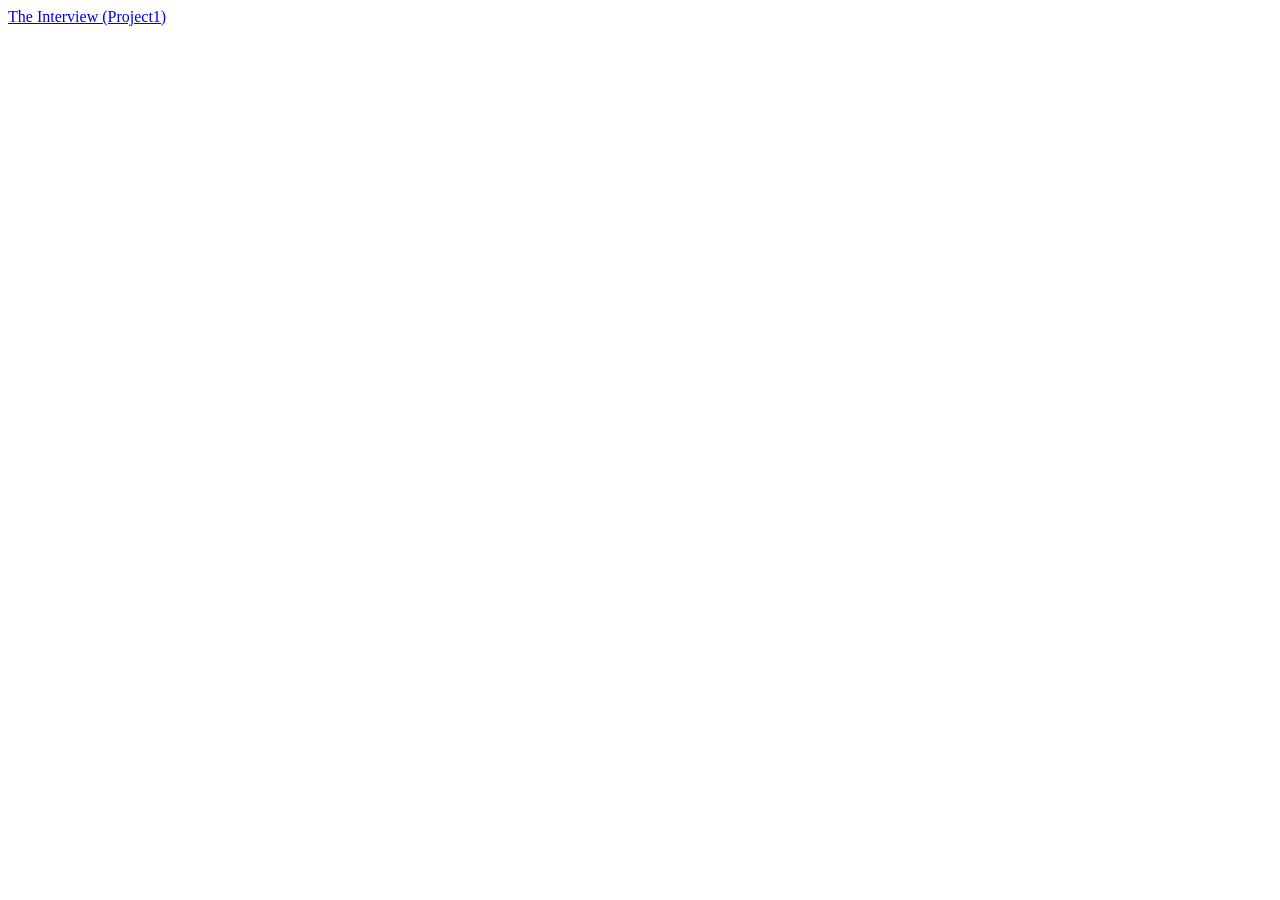
==== index.html @ fbf6a7da "edits" ====
<html>
    <head>
        <meta charset="utf-8">
        <meta http-equiv="X-UA-Compatible" content="IE=edge,chrome=1">
        <title></title>
        <meta name="description" content="">
        <meta name="viewport" content="width=device-width">
        <link rel="stylesheet" href="index_style.css">
        </head>

        <body> 
        
         <a href="projects/project1/interview.html">The Interview (Project1)</a>


        </body>
      


      </html>
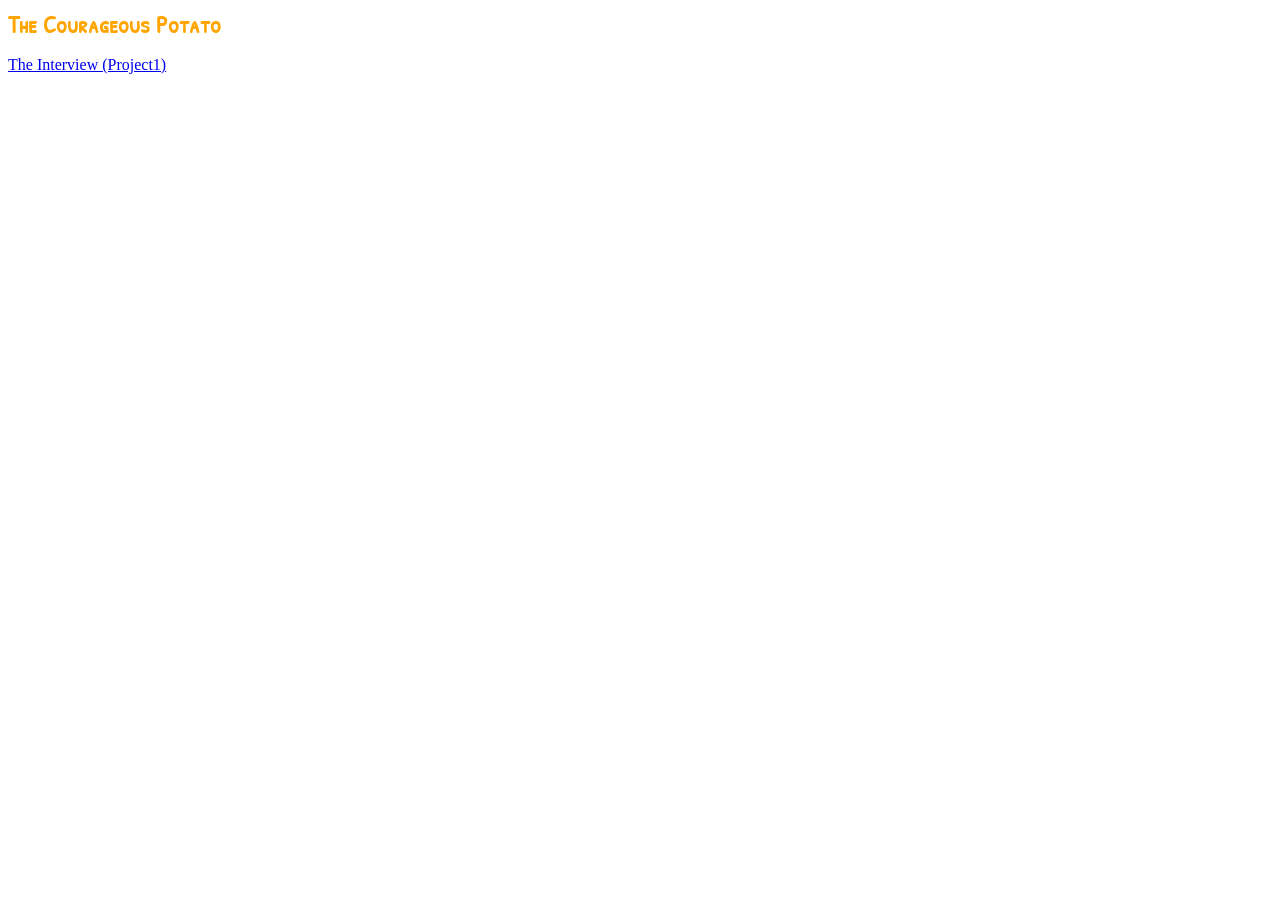
==== commit 6fb28622: "edits" ====
--- a/index.html
+++ b/index.html
@@ -5,12 +5,19 @@
         <title></title>
         <meta name="description" content="">
         <meta name="viewport" content="width=device-width">
-        <link rel="stylesheet" href="index_style.css">
+        <link rel="stylesheet" href="css/index_style.css">
+       
+		<link href='https://fonts.googleapis.com/css?family=Covered+By+Your+Grace|Gochi+Hand|Patrick+Hand+SC' rel='stylesheet' type='text/css'>
+
         </head>
+
 
         <body> 
         
-         <a href="projects/project1/interview.html">The Interview (Project1)</a>
+        <h1> The Courageous Potato </h1>
+       
+     
+        <div id="project1"> <a href="projects/project1/interview.html">The Interview (Project1)</a> </div>
 
 
         </body>
--- a/css/index_style.css
+++ b/css/index_style.css
@@ -0,0 +1,11 @@
+body{
+	background-color: ;
+}
+
+h1{
+	font-family:'Patrick Hand SC', cursive;
+	color: orange;
+	font-size: 24px;
+
+}
+
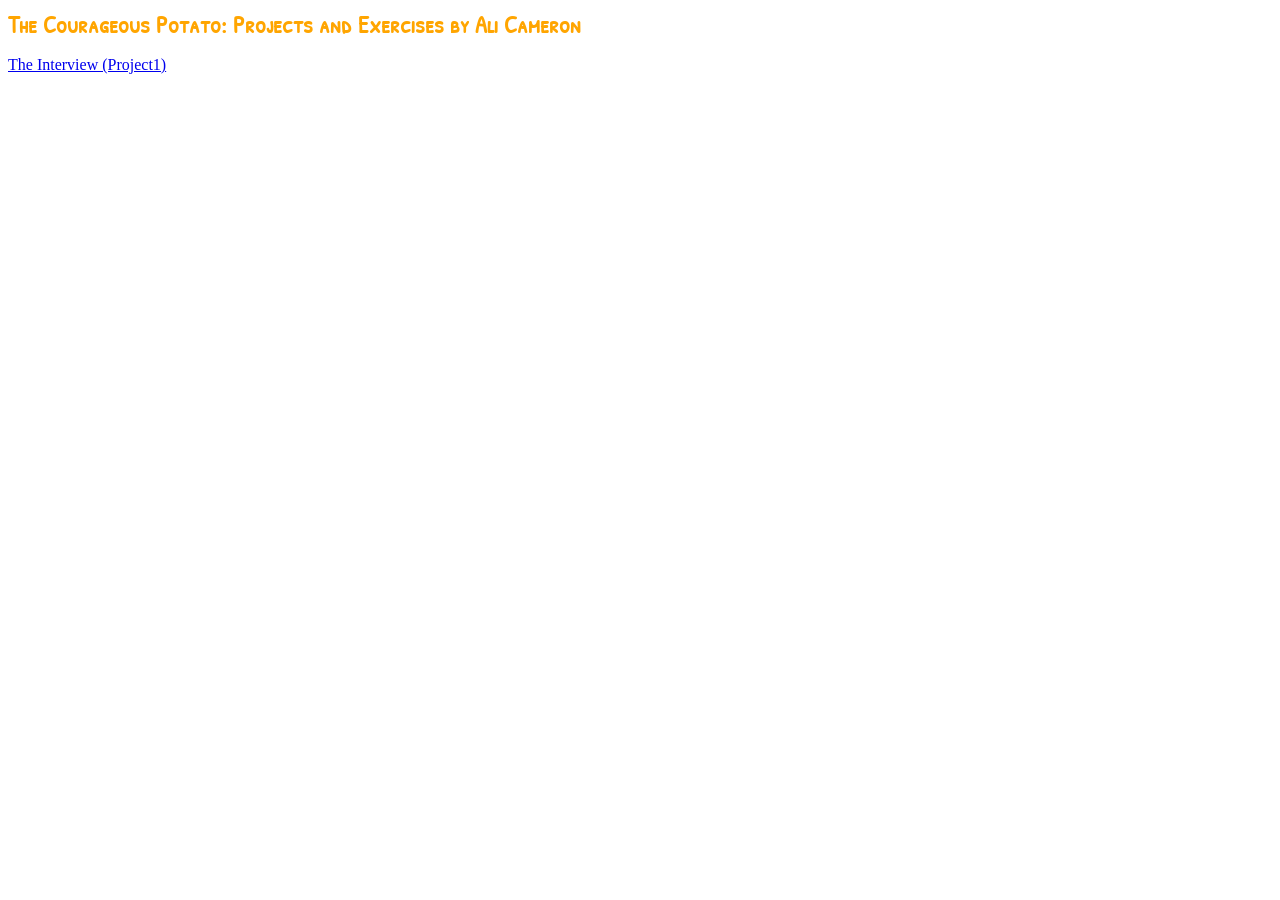
==== commit 9098cd74: "edits" ====
--- a/index.html
+++ b/index.html
@@ -14,7 +14,7 @@
 
         <body> 
         
-        <h1> The Courageous Potato </h1>
+        <h1> The Courageous Potato: Projects and Exercises by Ali Cameron </h1>
        
      
         <div id="project1"> <a href="projects/project1/interview.html">The Interview (Project1)</a> </div>
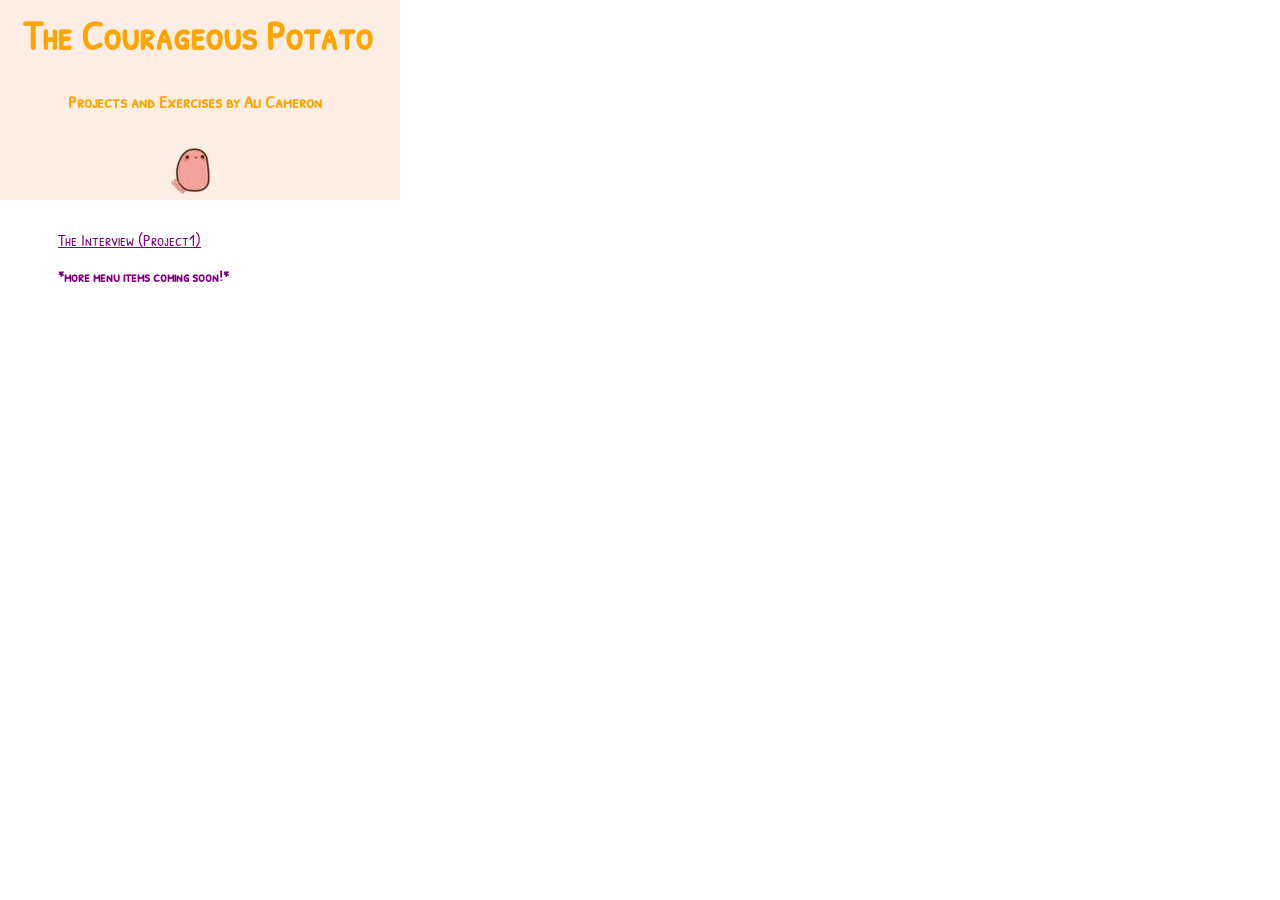
==== commit fc5dbaac: "edits" ====
--- a/index.html
+++ b/index.html
@@ -8,16 +8,40 @@
         <link rel="stylesheet" href="css/index_style.css">
        
 		<link href='https://fonts.googleapis.com/css?family=Covered+By+Your+Grace|Gochi+Hand|Patrick+Hand+SC' rel='stylesheet' type='text/css'>
+        <style>
+    
+        a:link {
+        color: purple;
+            }
 
+
+        a:visited {
+        color: orange;
+            }
+
+
+        a:hover {
+        color: orange;
+            }
+
+
+        a:active {
+        color: pink;
+            }
+            </style>
         </head>
 
 
         <body> 
         
-        <h1> The Courageous Potato: Projects and Exercises by Ali Cameron </h1>
+        <h1> The Courageous Potato </h1>
+        <h2>Projects and Exercises by Ali Cameron</h2>
        
      
         <div id="project1"> <a href="projects/project1/interview.html">The Interview (Project1)</a> </div>
+
+        <h3>*more menu items coming soon!*</h3>
+    
 
 
         </body>
--- a/css/index_style.css
+++ b/css/index_style.css
@@ -1,11 +1,35 @@
 body{
-	background-color: ;
+	background-image: url(../images/cute_potato_notype.jpg);
+	background-size: 400px, 200px;
+	background-repeat: no-repeat;
 }
 
 h1{
 	font-family:'Patrick Hand SC', cursive;
 	color: orange;
-	font-size: 24px;
-
+	font-size: 40px;
+	padding-left: 15px;
+	text-align:;
 }
 
+h2{
+	font-family:'Patrick Hand SC', cursive;
+	color: orange;
+	font-size: 18px;
+	padding-left: 60px;
+}
+
+#project1{
+	font-family: 'Patrick Hand SC', cursive;
+	color: orange;
+	padding-left: 50px;
+	padding-top: 100px;
+}
+
+h3{
+	font-family:'Patrick Hand SC', cursive;
+	font-width: bold;
+	color: purple;
+	font-size: 15px;
+	padding-left: 50px;
+}
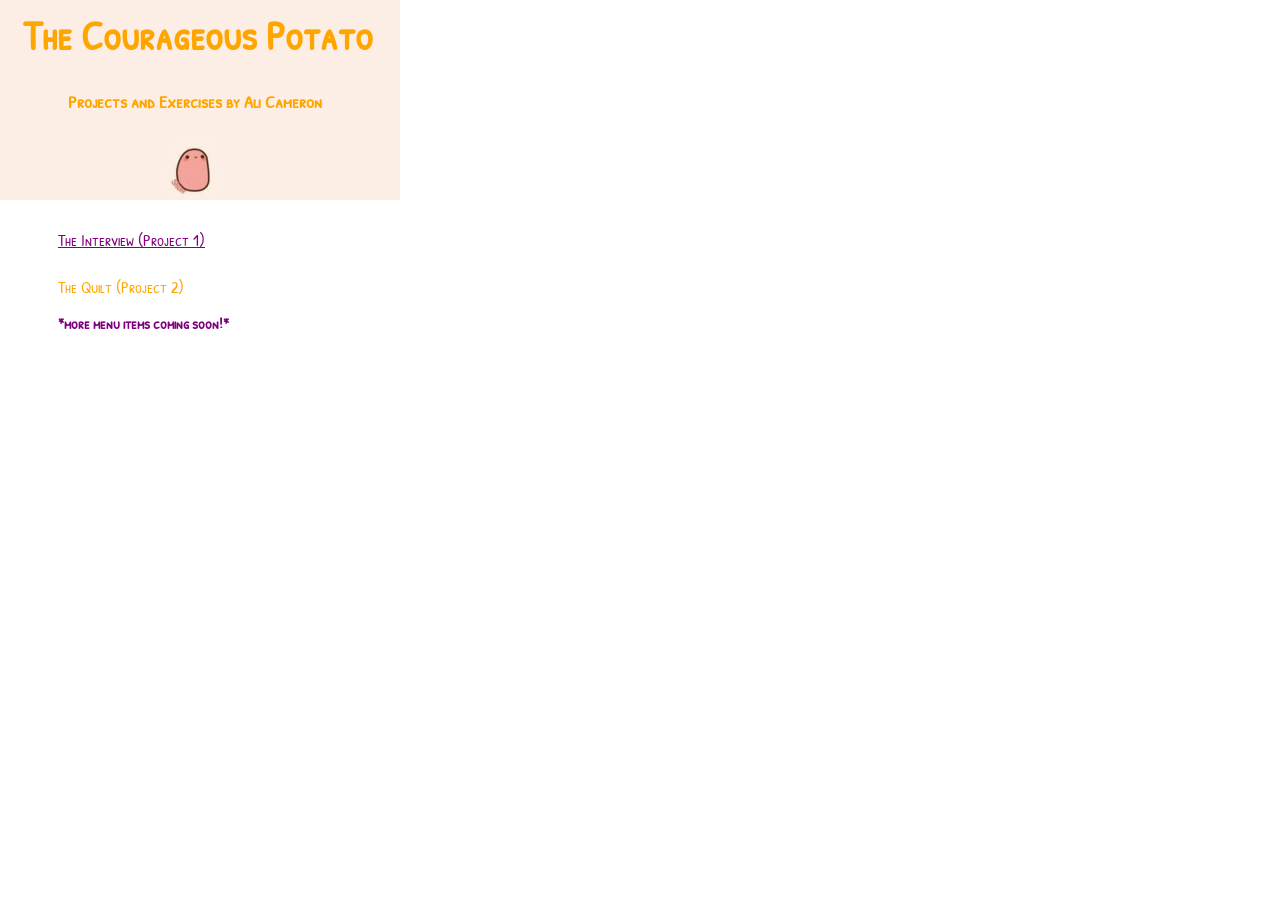
==== commit 572ee598: "edits" ====
--- a/index.html
+++ b/index.html
@@ -38,7 +38,9 @@
         <h2>Projects and Exercises by Ali Cameron</h2>
        
      
-        <div id="project1"> <a href="projects/project1/interview.html">The Interview (Project1)</a> </div>
+        <div id="project1"> <a href="projects/project1/interview.html">The Interview (Project 1)</a> </div>
+
+        <div id= "project2" <a href="projects/project2/quilt.html"> The Quilt (Project 2)</a> </div>
 
         <h3>*more menu items coming soon!*</h3>
     
--- a/css/index_style.css
+++ b/css/index_style.css
@@ -26,6 +26,13 @@
 	padding-top: 100px;
 }
 
+#project2{
+	font-family: 'Patrick Hand SC', cursive;
+	color: orange;
+	padding-left: 50px;
+	padding-top: 25px;
+}
+
 h3{
 	font-family:'Patrick Hand SC', cursive;
 	font-width: bold;
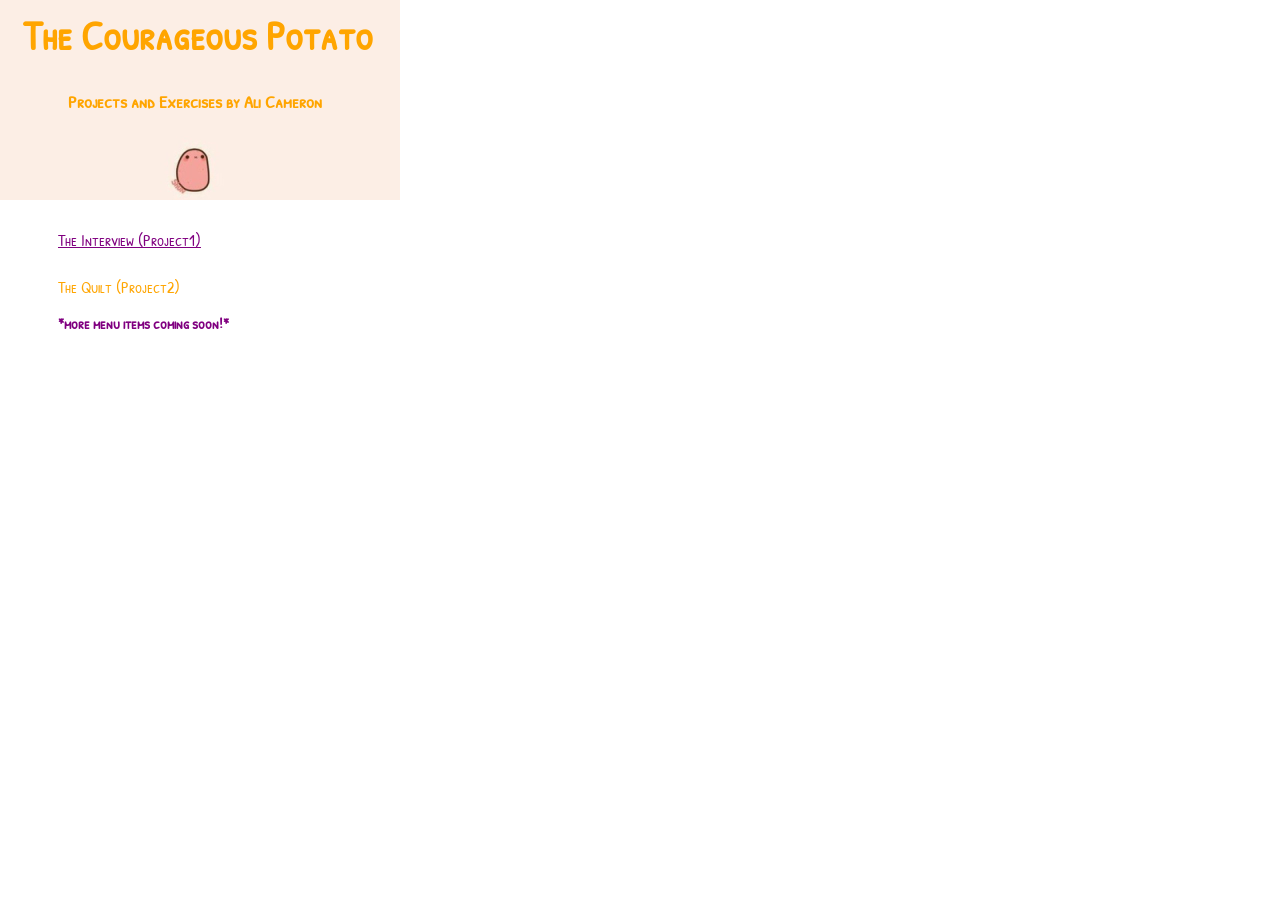
==== commit 8fb5fdd3: "edit" ====
--- a/index.html
+++ b/index.html
@@ -38,9 +38,9 @@
         <h2>Projects and Exercises by Ali Cameron</h2>
        
      
-        <div id="project1"> <a href="projects/project1/interview.html">The Interview (Project 1)</a> </div>
+        <div id="project1"> <a href="projects/project1/interview.html">The Interview (Project1)</a> </div>
 
-        <div id= "project2" <a href="projects/project2/quilt.html"> The Quilt (Project 2)</a> </div>
+        <div id= "project2" <a href="projects/project2/quilt.html"> The Quilt (Project2)</a> </div>
 
         <h3>*more menu items coming soon!*</h3>
     
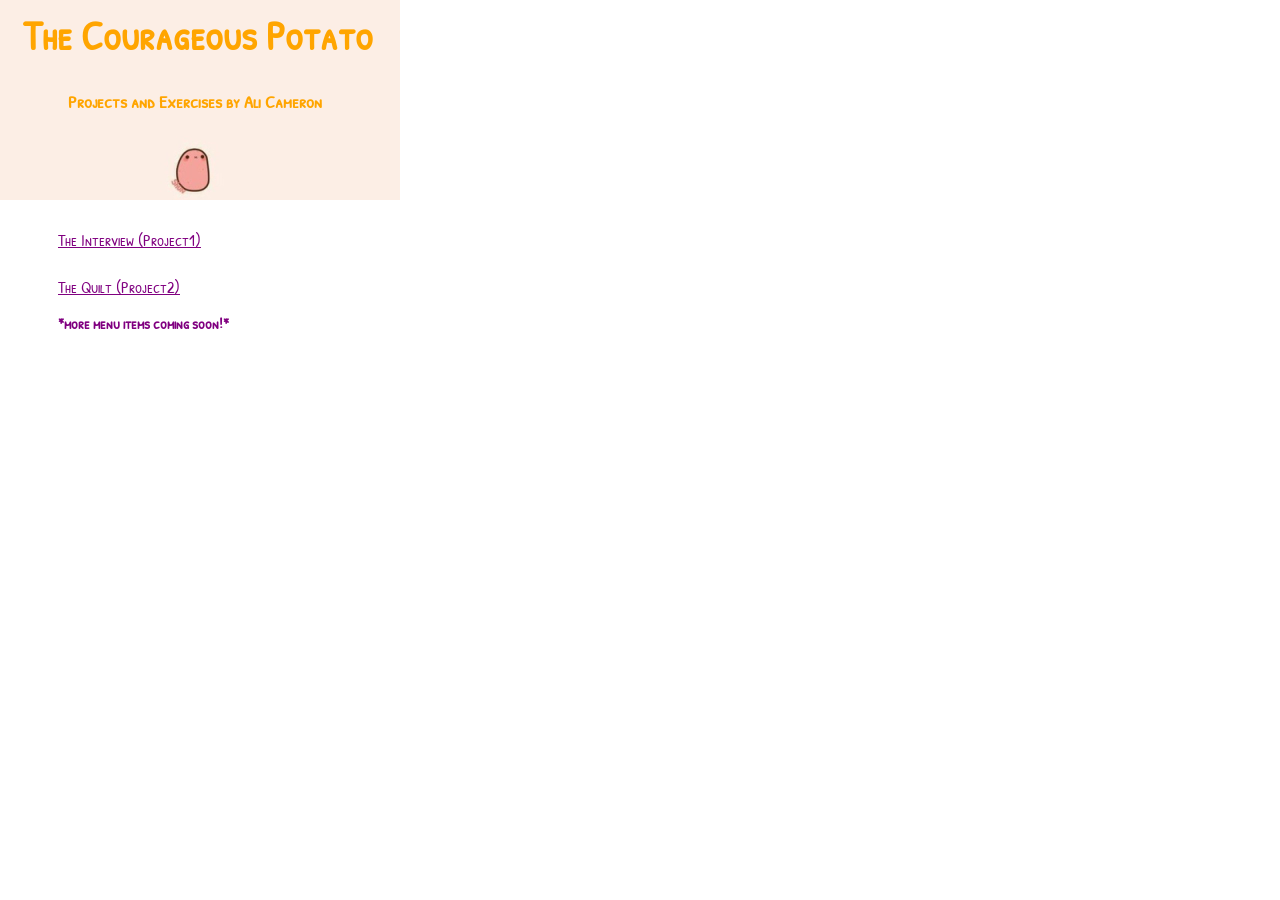
==== commit a45e94e4: "edits" ====
--- a/index.html
+++ b/index.html
@@ -40,7 +40,7 @@
      
         <div id="project1"> <a href="projects/project1/interview.html">The Interview (Project1)</a> </div>
 
-        <div id= "project2" <a href="projects/project2/quilt.html"> The Quilt (Project2)</a> </div>
+        <div id= "project2"> <a href="projects/project2/quilt.html"> The Quilt (Project2)</a> </div>
 
         <h3>*more menu items coming soon!*</h3>
     
